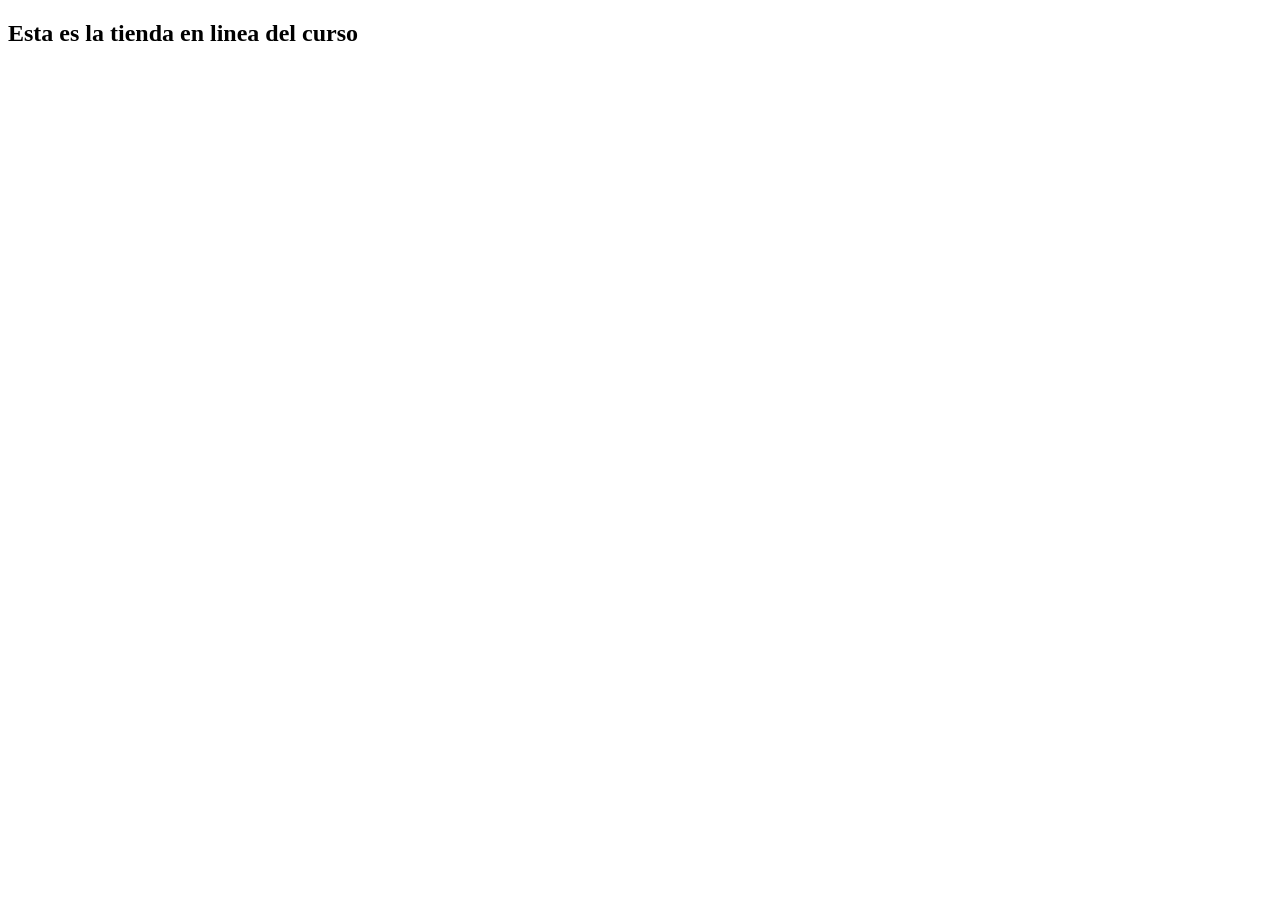
==== src/main/resources/templates/index.html @ ced2d8c7 "sync Sem 2-4 para actualizar en laptop" ====
<!DOCTYPE html>

<html xmlns="http://www.w3.org/1999/xhtml"
      xmlns:th="http://www.thymeleaf.org"
      xmlns:sec="http://www.thymeleaf.org/thymeleaf-extras-springsecurity6">
      
    <head th:replace="~{general/fragmentos :: head}"/>
    
    <body>
        <header th:replace="~{genera/fragmentos :: header}"/>
        
        <section>
            <h2>Esta es la tienda en linea del curso</h2>
        </section>
        
        <footer th:replace="~{general/fragmentos :: footer}"/>
        
    </body>
</html>
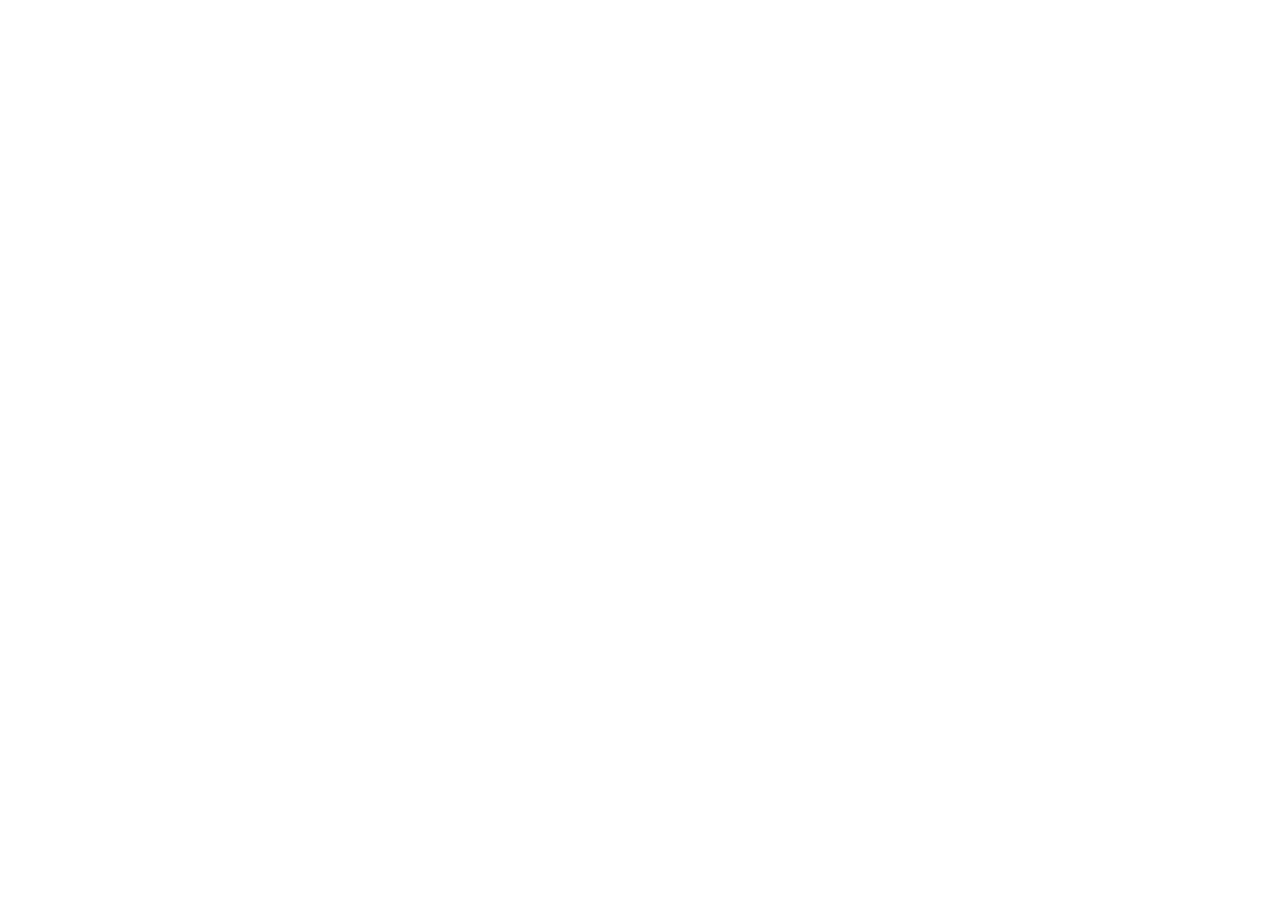
==== commit b44dc844: "zz" ====
--- a/src/main/resources/templates/index.html
+++ b/src/main/resources/templates/index.html
@@ -1,19 +1,14 @@
 <!DOCTYPE html>
-
 <html xmlns="http://www.w3.org/1999/xhtml"
       xmlns:th="http://www.thymeleaf.org"
       xmlns:sec="http://www.thymeleaf.org/thymeleaf-extras-springsecurity6">
-      
     <head th:replace="~{general/fragmentos :: head}"/>
-    
     <body>
-        <header th:replace="~{genera/fragmentos :: header}"/>
-        
-        <section>
-            <h2>Esta es la tienda en linea del curso</h2>
-        </section>
-        
+        <header th:replace="~{general/fragmentos :: header}"/>
+
+        <header th:replace="~{consultas/fragmentos :: tabs}"/>
+        <header th:replace="~{consultas/fragmentos :: tarjetas}"/>
+
         <footer th:replace="~{general/fragmentos :: footer}"/>
-        
     </body>
-</html>
+</html>
